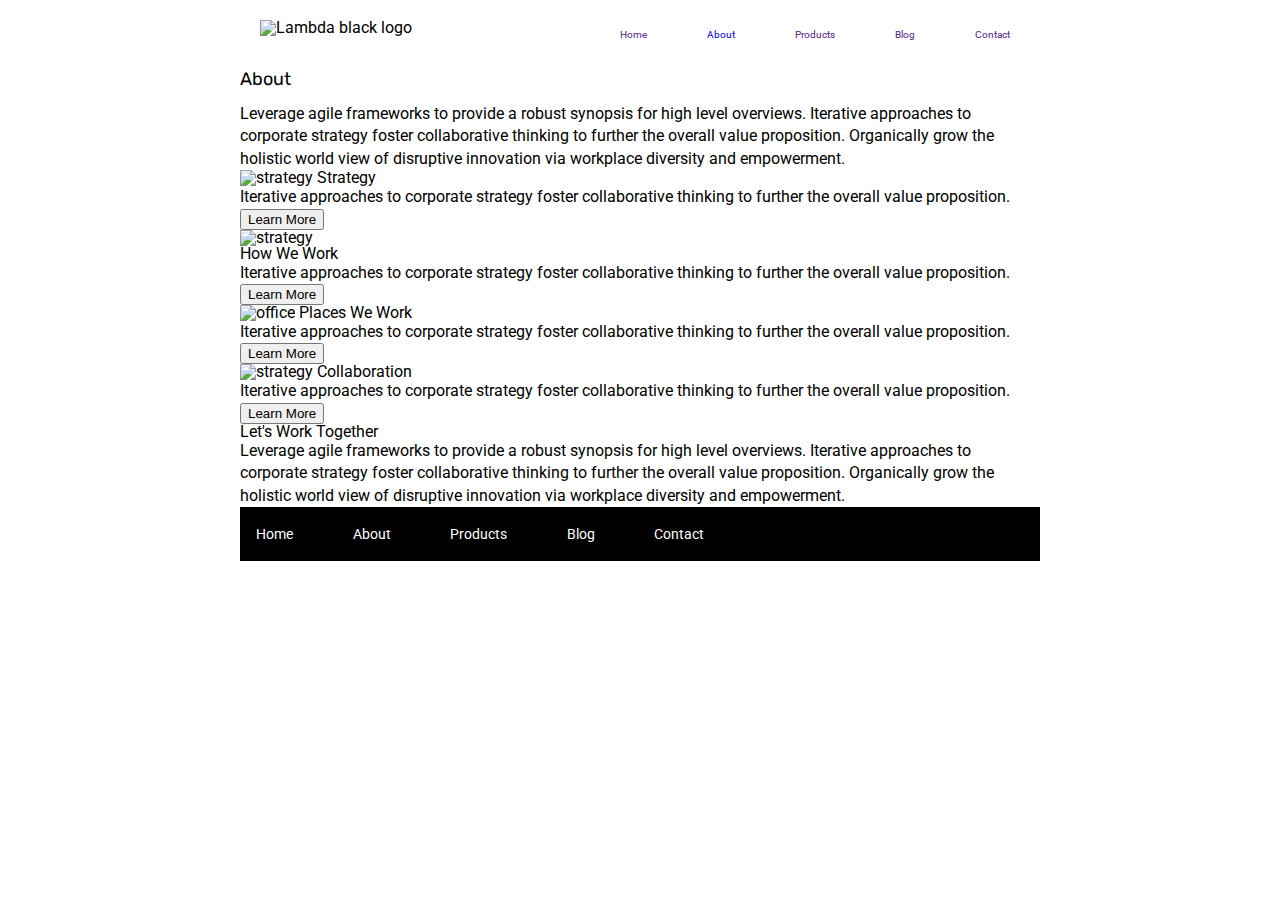
==== about.html @ 0141bd83 "markupdoneabout" ====
<!doctype html>

<html lang="en">

<head>
  <meta charset="utf-8">

  <title>Sprint Challenge - About</title>

  <link href="https://fonts.googleapis.com/css?family=Roboto|Rubik" rel="stylesheet">
  <link rel="stylesheet" href="css/index.css">

</head>

<body>
  <div class="container">
    <header>
      <img src="img/lambda-black.png" alt="Lambda black logo">
      <nav>
        <a href="">Home</a>
        <a href="about.html">About</a>
        <a href="">Products</a>
        <a href="">Blog</a>
        <a href="">Contact</a>

      </nav>
    </header>
<section class= "about">
    <h1>About</h1>

    <p>
      Leverage agile frameworks to provide a robust synopsis for high level overviews. Iterative approaches to corporate
      strategy foster collaborative thinking to further the overall value proposition. Organically grow the holistic
      world view of disruptive innovation via workplace diversity and empowerment.

    </p>
  </section>
  <section class= "strategy">
    <img src="img/about-plan.png" alt="strategy">

 


    Strategy

    <p>
      Iterative approaches to corporate strategy foster collaborative thinking to further the overall value proposition.

    </p>
    <button>Learn More</button>

    

  </section>
    <img src="img/about-working.png" alt="strategy">

<section class= "work">
    How We Work

    <p>
      Iterative approaches to corporate strategy foster collaborative thinking to further the overall value proposition.

    </p>
    <button>
      Learn More

    </button>
  </section>
<section class="places">
    <img src="img/about-office.png" alt="office">

    Places We Work

    <p>
      Iterative approaches to corporate strategy foster collaborative thinking to further the overall value proposition.

    </p>
    <button>
      Learn More

    </button>
  </section>
  <section class="collab">
    <img src="img/about-meeting.png" alt="strategy">

    Collaboration

    <p>
      Iterative approaches to corporate strategy foster collaborative thinking to further the overall value proposition.

    </p>
    <button>Learn More</button>
  </section>
<section class="closing">
    Let's Work Together

    <p>
      Leverage agile frameworks to provide a robust synopsis for high level overviews. Iterative approaches to corporate
      strategy foster collaborative thinking to further the overall value proposition. Organically grow the holistic
      world view of disruptive innovation via workplace diversity and empowerment.
    </section>
    </p>
    <footer>
      <nav>
        <a href="index.html">Home</a>
        <a href="#">About</a>
        <a href="#">Products</a>
        <a href="#">Blog</a>
        <a href="#">Contact</a>
      </nav>
    </footer>
  </div><!-- container -->
</body>

</html>
---- css/index.css ----
/* http://meyerweb.com/eric/tools/css/reset/ 
   v2.0 | 20110126
   License: none (public domain)
*/

html, body, div, span, applet, object, iframe,
h1, h2, h3, h4, h5, h6, p, blockquote, pre,
a, abbr, acronym, address, big, cite, code,
del, dfn, em, img, ins, kbd, q, s, samp,
small, strike, strong, sub, sup, tt, var,
b, u, i, center,
dl, dt, dd, ol, ul, li,
fieldset, form, label, legend,
table, caption, tbody, tfoot, thead, tr, th, td,
article, aside, canvas, details, embed, 
figure, figcaption, footer, header, hgroup, 
menu, nav, output, ruby, section, summary,
time, mark, audio, video {
	margin: 0;
	padding: 0;
	border: 0;
	font-size: 100%;
	font: inherit;
	vertical-align: baseline;
}
/* HTML5 display-role reset for older browsers */
article, aside, details, figcaption, figure, 
footer, header, hgroup, menu, nav, section {
	display: block;
}
body {
	line-height: 1;
}
ol, ul {
	list-style: none;
}
blockquote, q {
	quotes: none;
}
blockquote:before, blockquote:after,
q:before, q:after {
	content: '';
	content: none;
}
table {
	border-collapse: collapse;
	border-spacing: 0;
}

* {
    box-sizing: border-box;
}

html, body {
    height: 100%;
    font-family: 'Roboto', sans-serif;
}

h1, h2, h3, h4, h5 {
    font-size: 18px;
    margin-bottom: 15px;
    font-family: 'Rubik', sans-serif;
}

p {
    line-height: 1.4;
}

.container {
    width: 800px;
    margin: 0 auto;
}

.top-content {

    display: flex;
    flex-wrap: wrap;
    justify-content: space-evenly;
    margin-bottom: 20px;
    border-bottom: 1px dashed black;
}
header {

    display: flex;
    justify-content: space-between; 
}
header img {
    margin: 20px;
}
header nav{
    display: flex;
    justify-content: space-evenly;
    align-items: bottom;
}
header nav a{
    
    margin: 30px;
    text-decoration: none;
    font-size: 10px;

}
.top-content .text-container {
    width: 48%;
    padding: 0 1%;
    padding-bottom: 20px;  
}

.middle-content {
    margin-bottom: 20px;
    border-bottom: 1px dashed black;
}

.middle-content h2 {
    padding: 0 2%;
    margin-bottom: 0;
}

.middle-content .boxes {
    display: flex;
    flex-wrap: wrap;
    justify-content: space-evenly;
    border: 1px purple;
}
.middle-content .boxes .box1 {
    width: 12.5%;
    height: 100px;
    background-color: teal;
    margin: 20px 2.5%;
    color: white;
    display: flex;
    align-items: center;
    justify-content: center;
}
.middle-content .boxes .box2 {
    width: 12.5%;
    height: 100px;
    background-color: gold;
    margin: 20px 2.5%;
    color: white;
    display: flex;
    align-items: center;
    justify-content: center;
}
.middle-content .boxes .box3 {
    width: 12.5%;
    height: 100px;
    background-color: cadetblue;
    margin: 20px 2.5%;
    color: white;
    display: flex;
    align-items: center;
    justify-content: center;
}
.middle-content .boxes .box4 {
    width: 12.5%;
    height: 100px;
    background-color: coral;
    margin: 20px 2.5%;
    color: white;
    display: flex;
    align-items: center;
    justify-content: center;
}
.middle-content .boxes .box5 {
    width: 12.5%;
    height: 100px;
    background-color: crimson;
    margin: 20px 2.5%;
    color: white;
    display: flex;
    align-items: center;
    justify-content: center;
}
.middle-content .boxes .box6 {
    width: 12.5%;
    height: 100px;
    background-color: forestgreen;
    margin: 20px 2.5%;
    color: white;
    display: flex;
    align-items: center;
    justify-content: center;
}
.middle-content .boxes .box7 {
    width: 12.5%;
    height: 100px;
    background-color: darkorchid;
    margin: 20px 2.5%;
    color: white;
    display: flex;
    align-items: center;
    justify-content: center;
}
.middle-content .boxes .box8 {
    width: 12.5%;
    height: 100px;
    background-color: hotpink;
    margin: 20px 2.5%;
    color: white;
    display: flex;
    align-items: center;
    justify-content: center;
}
.middle-content .boxes .box9 {
    width: 12.5%;
    height: 100px;
    background-color: indigo;
    margin: 20px 2.5%;
    color: white;
    display: flex;
    align-items: center;
    justify-content: center;
}
.middle-content .boxes .box10 {
    width: 12.5%;
    height: 100px;
    background-color: dodgerblue;
    margin: 20px 2.5%;
    color: white;
    display: flex;
    align-items: center;
    justify-content: center;
}
.bottom-content {
    display: flex;
    margin: 0 2% 20px;
    justify-content: space-around;
}

.bottom-content .text-container {
    padding-right: 4%;
}

.bottom-content .text-container:last-child {
    padding-right: 0;
}

footer {
    width: 100%;
    background: black;
}

footer nav {
    width: 60%;
    display: flex;
    justify-content: space-between;
    align-items: center;
    padding: 20px 2%;
    font-size: 14px;
}

footer nav a {
    color: white;
    text-decoration: none;
}
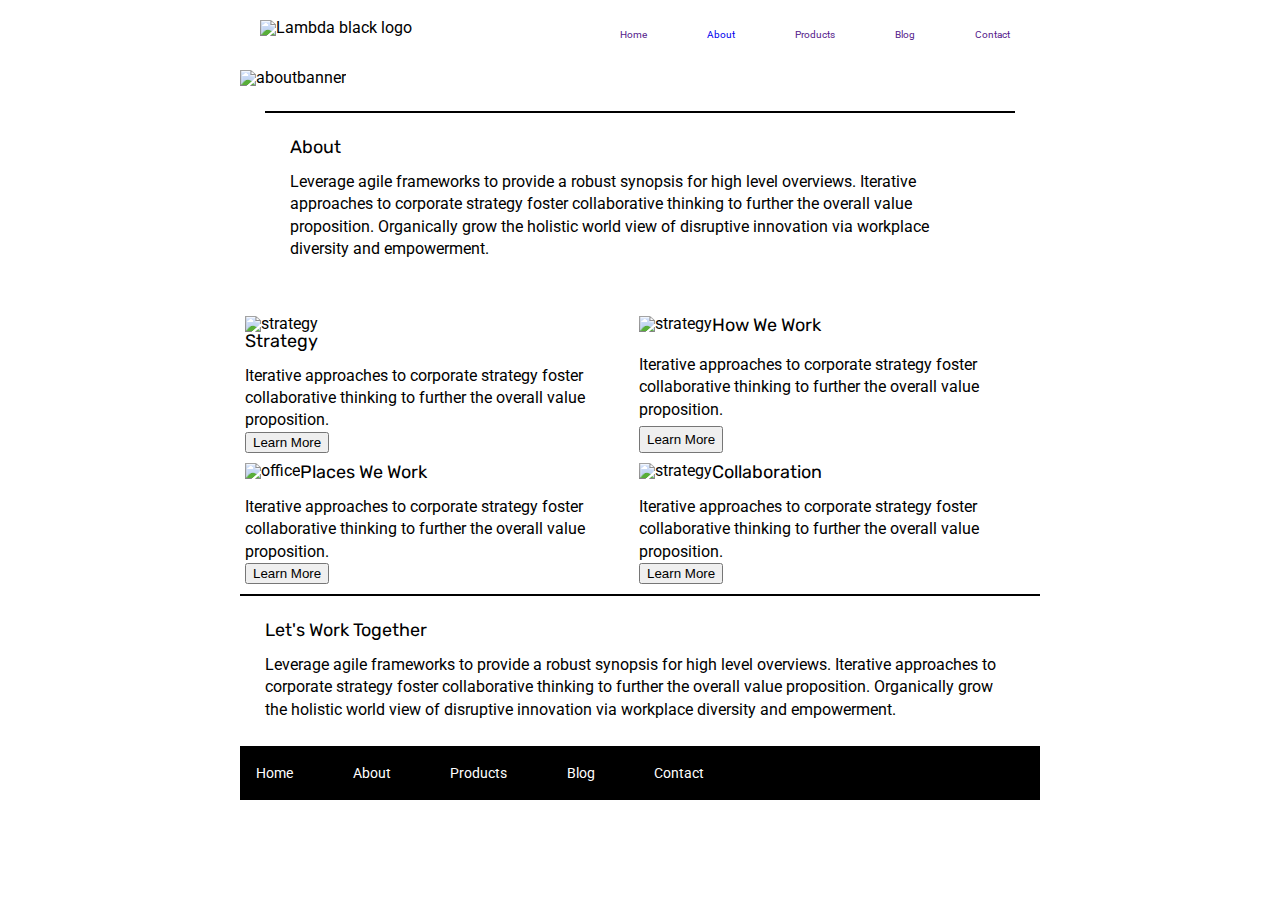
==== commit 80b35e3c: "turbocsscompleted" ====
--- a/about.html
+++ b/about.html
@@ -25,79 +25,92 @@
 
       </nav>
     </header>
-<section class= "about">
-    <h1>About</h1>
+    <img src="img/jumbo-about.png" alt="aboutbanner">
+    <section class="about">
 
-    <p>
-      Leverage agile frameworks to provide a robust synopsis for high level overviews. Iterative approaches to corporate
-      strategy foster collaborative thinking to further the overall value proposition. Organically grow the holistic
-      world view of disruptive innovation via workplace diversity and empowerment.
+      <div class="aboutcontent">
+        <h1>About</h1>
 
-    </p>
-  </section>
-  <section class= "strategy">
-    <img src="img/about-plan.png" alt="strategy">
+        <p>
+          Leverage agile frameworks to provide a robust synopsis for high level overviews. Iterative approaches to
+          corporate
+          strategy foster collaborative thinking to further the overall value proposition. Organically grow the holistic
+          world view of disruptive innovation via workplace diversity and empowerment.
 
- 
+        </p>
+      </div>
+    </section>
+    <section class="aboutmiddle">
+      <section class="strategy">
+        <img src="img/about-plan.png" alt="strategy">
 
 
-    Strategy
 
-    <p>
-      Iterative approaches to corporate strategy foster collaborative thinking to further the overall value proposition.
+        <div class="strategycontent">
+          <h1>Strategy</h1>
 
-    </p>
-    <button>Learn More</button>
+          <p>
+            Iterative approaches to corporate strategy foster collaborative thinking to further the overall value
+            proposition.
 
-    
+          </p>
+          <button>Learn More</button>
 
-  </section>
-    <img src="img/about-working.png" alt="strategy">
 
-<section class= "work">
-    How We Work
+        </div>
+      </section>
+      
 
-    <p>
-      Iterative approaches to corporate strategy foster collaborative thinking to further the overall value proposition.
+      <section class="work">
+        <img src="img/about-working.png" alt="strategy">
+        <h1>How We Work</h1>
 
-    </p>
-    <button>
-      Learn More
+        <p>
+          Iterative approaches to corporate strategy foster collaborative thinking to further the overall value
+          proposition.
 
-    </button>
-  </section>
-<section class="places">
-    <img src="img/about-office.png" alt="office">
+        </p>
+        <button>
+          Learn More
 
-    Places We Work
+        </button>
+      </section>
+      <section class="places">
+        <img src="img/about-office.png" alt="office">
 
-    <p>
-      Iterative approaches to corporate strategy foster collaborative thinking to further the overall value proposition.
+        <h1>Places We Work</h1>
 
-    </p>
-    <button>
-      Learn More
+        <p>
+          Iterative approaches to corporate strategy foster collaborative thinking to further the overall value
+          proposition.
 
-    </button>
-  </section>
-  <section class="collab">
-    <img src="img/about-meeting.png" alt="strategy">
+        </p>
+        <button>
+          Learn More
 
-    Collaboration
+        </button>
+      </section>
+      <section class="collab">
+        <img src="img/about-meeting.png" alt="strategy">
 
-    <p>
-      Iterative approaches to corporate strategy foster collaborative thinking to further the overall value proposition.
+        <h1>Collaboration</h1>
 
-    </p>
-    <button>Learn More</button>
-  </section>
-<section class="closing">
-    Let's Work Together
+        <p>
+          Iterative approaches to corporate strategy foster collaborative thinking to further the overall value
+          proposition.
 
-    <p>
-      Leverage agile frameworks to provide a robust synopsis for high level overviews. Iterative approaches to corporate
-      strategy foster collaborative thinking to further the overall value proposition. Organically grow the holistic
-      world view of disruptive innovation via workplace diversity and empowerment.
+        </p>
+        <button>Learn More</button>
+      </section>
+    </section>
+    <section class="closing">
+      <h1>Let's Work Together</h1>
+
+        <p>
+          Leverage agile frameworks to provide a robust synopsis for high level overviews. Iterative approaches to
+          corporate
+          strategy foster collaborative thinking to further the overall value proposition. Organically grow the holistic
+          world view of disruptive innovation via workplace diversity and empowerment.
     </section>
     </p>
     <footer>
--- a/css/index.css
+++ b/css/index.css
@@ -252,4 +252,44 @@
 footer nav a {
     color: white;
     text-decoration: none;
+}
+.about .aboutcontent {
+    margin: 25px;
+    padding: 25px;
+    border-top: 2px solid black;
+}
+.aboutmiddle {
+    display: flex;
+    flex-wrap: wrap;
+}
+.strategy {
+    display: flex;
+    flex-wrap: wrap;
+    width: 48%;
+    margin: 5px;
+}
+.work {
+    display: flex;
+    flex-wrap: wrap;
+    width: 48%;
+    margin: 5px;
+}
+.places {
+    display: flex;
+    flex-wrap: wrap;
+    width: 48%;
+    margin: 5px;
+    padding-bottom: 5px;
+}
+.collab {
+    display: flex;
+    flex-wrap: wrap;
+    width: 48%;
+    margin: 5px;
+    padding-bottom: 5px;
+    
+}
+.closing {
+    border-top: 2px solid black;
+    padding: 25px;
 }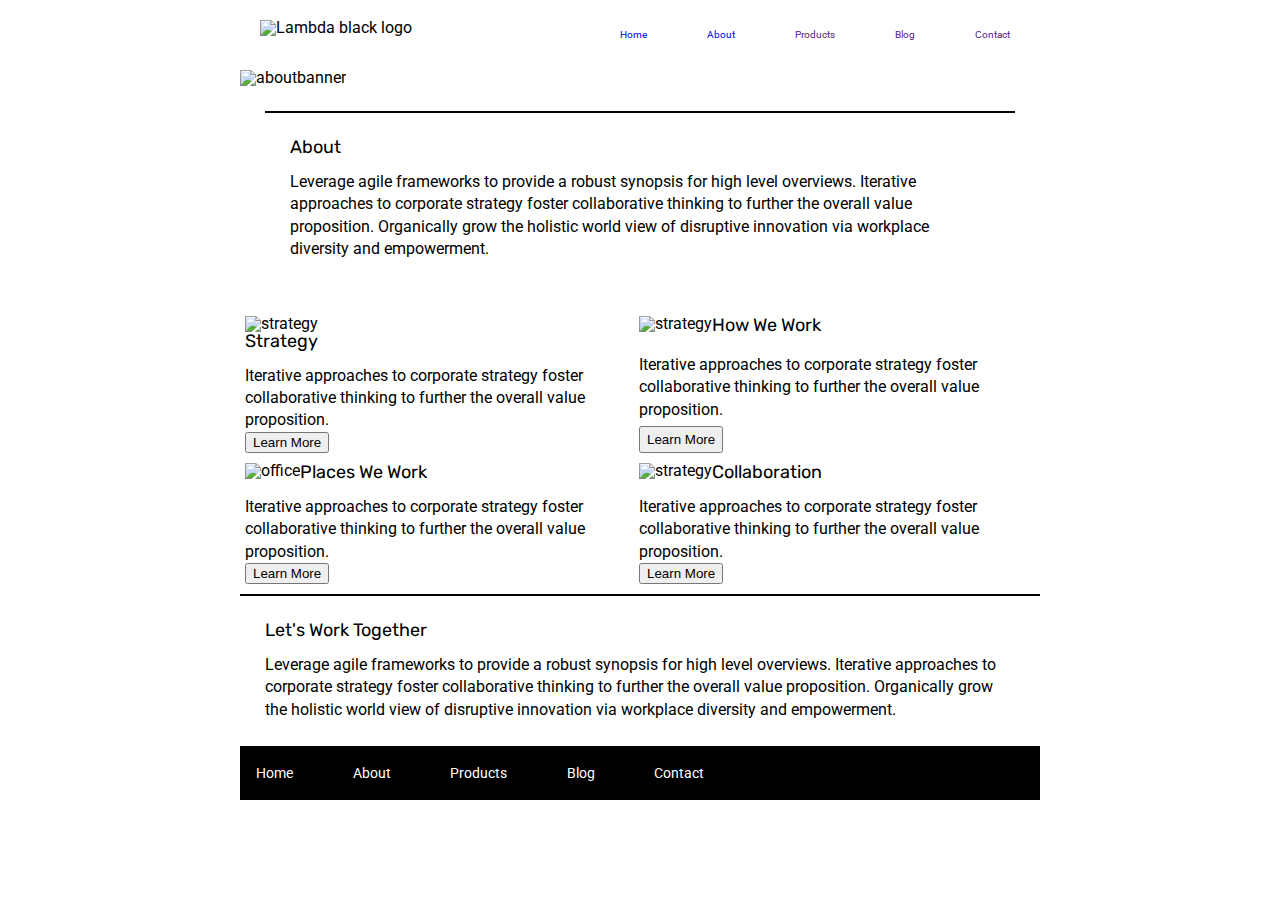
==== commit e1b43618: "caught a mistake at the last second" ====
--- a/about.html
+++ b/about.html
@@ -17,7 +17,7 @@
     <header>
       <img src="img/lambda-black.png" alt="Lambda black logo">
       <nav>
-        <a href="">Home</a>
+        <a href="index.html">Home</a>
         <a href="about.html">About</a>
         <a href="">Products</a>
         <a href="">Blog</a>
